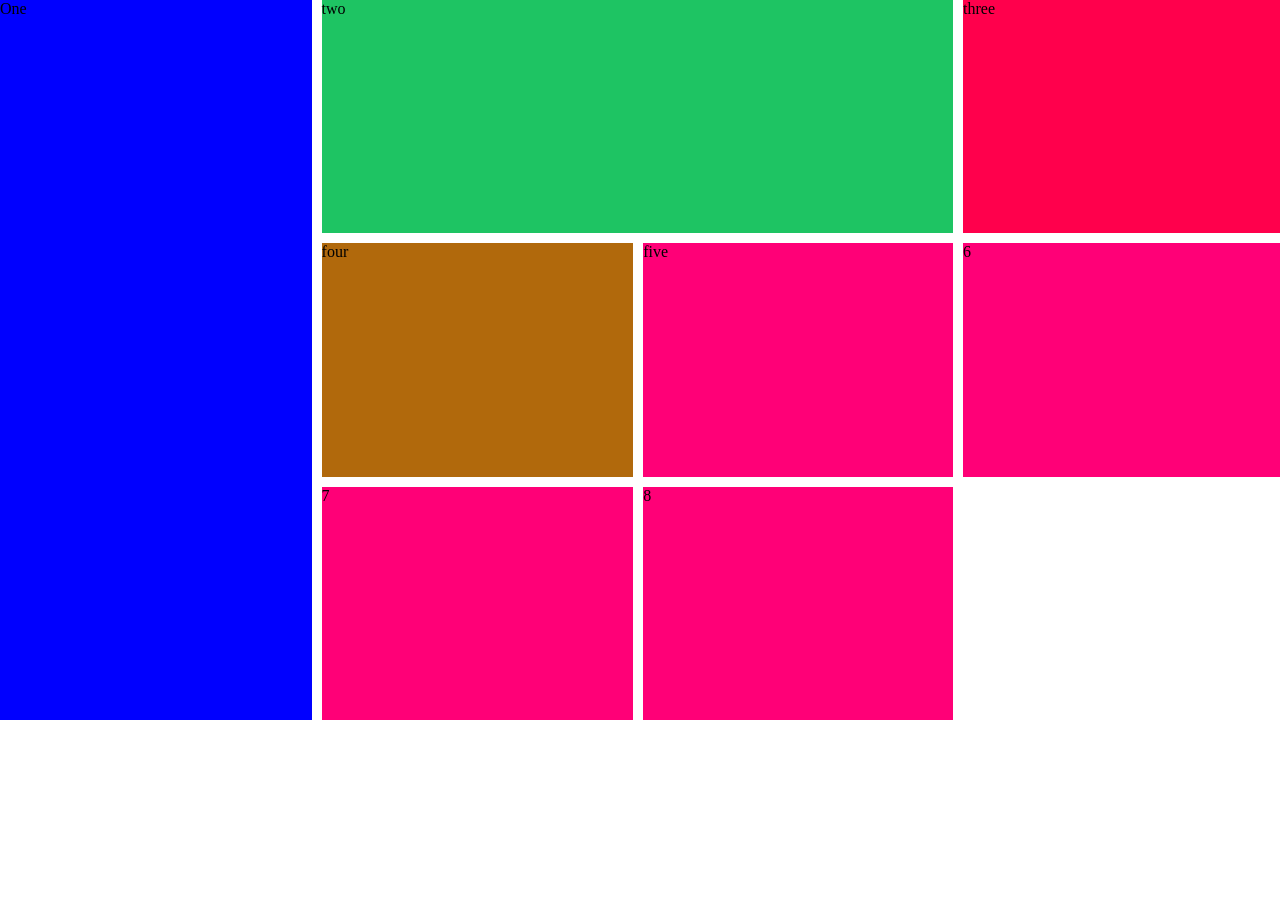
==== session_5/gride.html @ cb6bf2dc "Add initial HTML structure for session 5 with image items and navigation" ====
<!DOCTYPE html>
<html lang="en">
<head>
    <meta charset="UTF-8">
    <meta name="viewport" content="width=device-width, initial-scale=1.0">
    <title>Document</title>
    <link rel="stylesheet" href="css/gride.css">
</head>
<body>
    

<div class="parent">
    <div class="one item"><p>One</p></div>
    <div class="two item"><p>two</p></div>
    <div class="three item"><p>three</p></div>
    <div class="four item"><p>four</p></div>
     <div class="five item"><p>five</p></div>
    <div class="item6 item"><p>6</p></div>
    <div class="item7 item"><p>7</p></div>
    <div class="item8 item"><p>8</p></div>
</div>


</body>
</html>
---- session_5/css/gride.css ----
*{
    box-sizing: border-box;
    padding: 0;
    margin: 0;
}


.parent{
    /* background-color: brown; */
    height: 80vh;
    /* display: flex; */
    display: grid;
    /* grid-template-columns: auto  auto auto;
    grid-template-rows: auto auto; */


    grid-template-areas: 
    "item1   item2  item2 item3"
    "item1    item4   item5 item6"
    "item1  item7   item8   . "
   
    ;
    gap: 10px;
}
.item{
    /* width: 20%; */
}
.one{
    background-color: blue;
    grid-area: item1;
}
.two{
    background-color: rgb(30, 196, 99);
    grid-area: item2;
}
.three{
    background-color: rgb(255, 0, 76);
    grid-area: item3;
}
.four{
    background-color: rgb(177, 105, 12);
    grid-area: item4;
}
.five{
    background-color: rgb(255, 0, 119);
    grid-area: item5;
}

.item6{
    background-color: rgb(255, 0, 119);
    grid-area: item6;
}

.item7{
    background-color: rgb(255, 0, 119);
    grid-area: item7;
}

.item8{
    background-color: rgb(255, 0, 119);
    grid-area: item8;
}
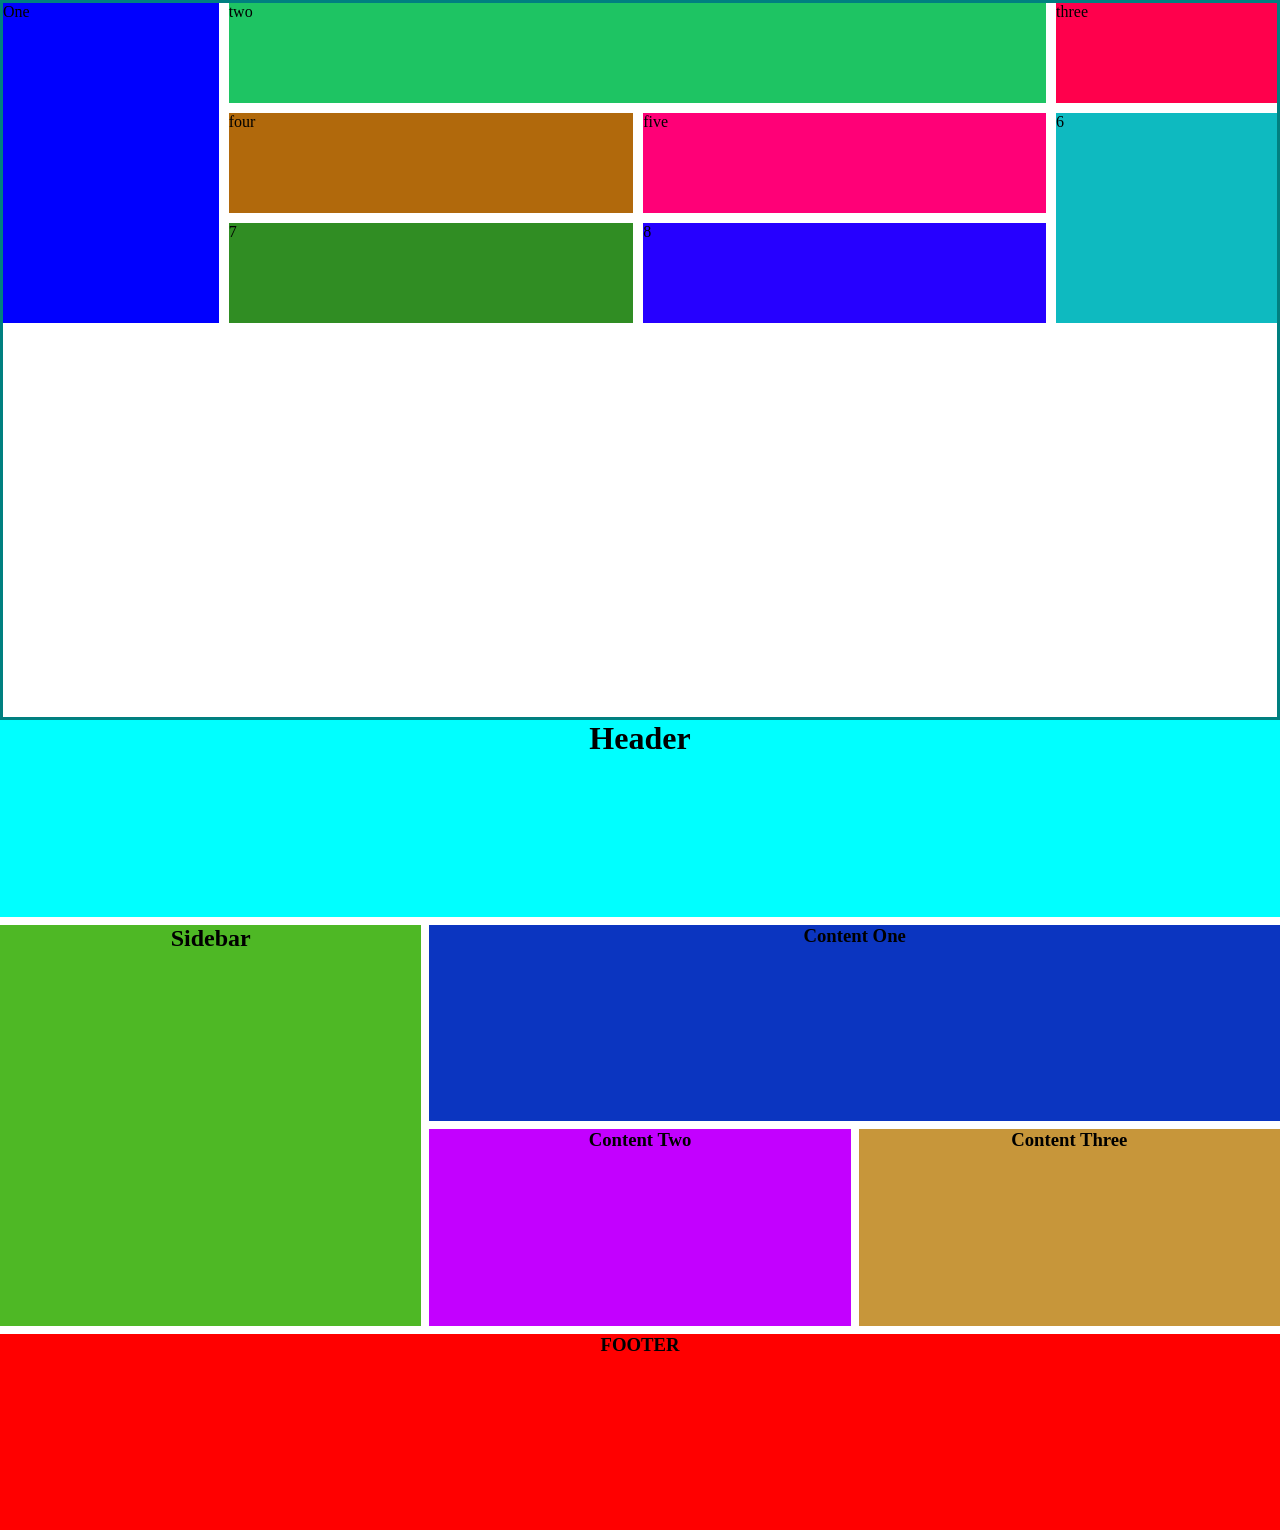
==== commit 1d6b6d7e: "Refactor CSS grid layout and add new HTML structure for session 6  and adding intro to php (variable" ====
--- a/session_5/gride.html
+++ b/session_5/gride.html
@@ -21,5 +21,18 @@
 </div>
 
 
+
+
+<div class="parent_2">
+    <div class="div1"><h1>Header</h1></div>
+    <div class="div2"><h2>Sidebar</h2></div>
+    <div class="div3"><h3>Content One</h3></div>
+    <div class="div4"><h3>Content Two</h3></div>
+    <div class="div5"><h3>Content Three</h3></div>
+    <div class="div6"><h3>FOOTER</h3></div>
+</div>
+    
+
+
 </body>
 </html>
--- a/session_5/css/gride.css
+++ b/session_5/css/gride.css
@@ -7,30 +7,55 @@
 
 .parent{
     /* background-color: brown; */
-    height: 80vh;
+       /* grid-template-columns: 300px auto 300px;
+   grid-template-rows: repeat(3 ,100px); */
+
     /* display: flex; */
-    display: grid;
+    /* display: grid; */
     /* grid-template-columns: auto  auto auto;
     grid-template-rows: auto auto; */
 
-
+/* 
     grid-template-areas: 
     "item1   item2  item2 item3"
     "item1    item4   item5 item6"
     "item1  item7   item8   . "
    
     ;
-    gap: 10px;
+    gap: 10px; */
+
+/* grid-template-columns: 250px  auto  auto  300px; */
+/* grid-template-rows: 100px 100px; */
+grid-auto-rows: 100px;
+
+    height: 80vh;
+    border: 3px solid teal;
+    display: grid;
+grid-template-areas:  
+"item1  item2 item2 item2 item2  item3"
+"item1 item4 item4 item5 item5 item6"
+"item1 item7 item7 item8 item8 item6"
+;
+ gap: 10px;
+
+ /* justify-content: center; */
+ /* align-content: space-evenly; */
+
+ /* align-items: center;
+ justify-items: center; */
 }
 .item{
     /* width: 20%; */
 }
 .one{
     background-color: blue;
+    /* width: 50%; */
     grid-area: item1;
+    /* margin: auto; */
 }
 .two{
     background-color: rgb(30, 196, 99);
+       /* width: 50%; */
     grid-area: item2;
 }
 .three{
@@ -47,16 +72,78 @@
 }
 
 .item6{
-    background-color: rgb(255, 0, 119);
+    background-color: rgb(14, 186, 192);
     grid-area: item6;
 }
 
 .item7{
-    background-color: rgb(255, 0, 119);
+    background-color: rgb(48, 141, 35);
     grid-area: item7;
 }
 
 .item8{
-    background-color: rgb(255, 0, 119);
+    background-color: rgb(38, 0, 255);
     grid-area: item8;
-}+}
+
+
+
+
+
+
+
+
+
+
+
+
+
+.parent_2 {
+    display: grid;
+    height: 90vh;
+    grid-template-columns: repeat(3, 1fr);
+    grid-template-rows: repeat(4, 1fr);
+    gap: 8px;
+    text-align: center;
+}
+    
+.div1 {
+    grid-column: span 3 / span 3;
+    background-color: aqua;
+}
+
+.div2 {
+    grid-row: span 2 / span 2;
+    grid-row-start: 2;
+        background-color: rgb(78, 184, 37);
+
+}
+
+.div3 {
+    grid-column: span 2 / span 2;
+    grid-row-start: 2;
+        background-color: rgb(11, 53, 192);
+
+}
+
+.div4 {
+    grid-column-start: 2;
+    grid-row-start: 3;
+        background-color: rgb(195, 0, 255);
+
+}
+
+.div5 {
+    grid-column-start: 3;
+    grid-row-start: 3;
+        background-color: rgb(199, 150, 58);
+
+}
+
+.div6 {
+    grid-column: span 3 / span 3;
+    grid-row-start: 4;
+        background-color: rgb(255, 0, 0);
+
+}
+        
